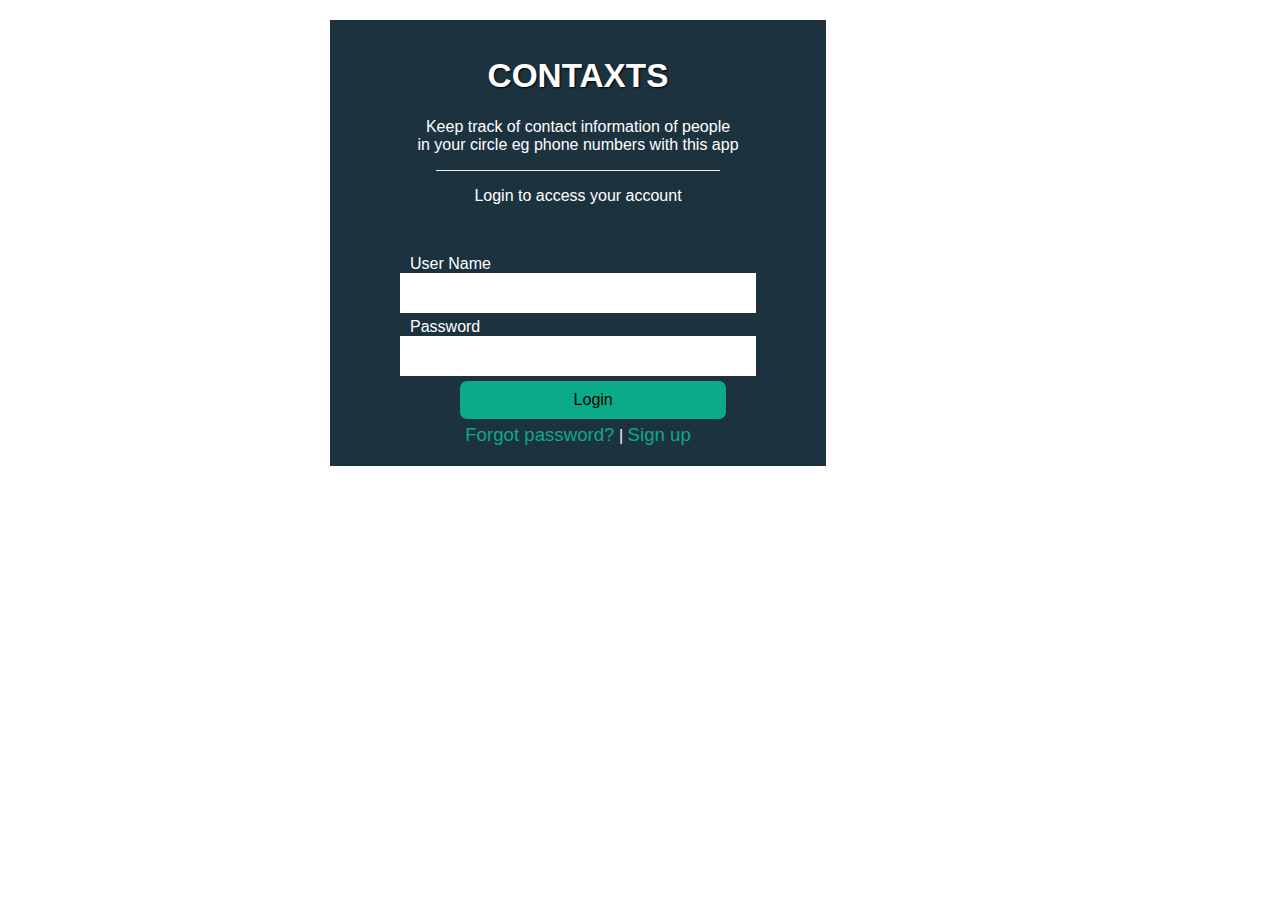
==== index.html @ 20bde901 "Initial commit" ====
<!DOCTYPE html>
<html>
<head>
	<title>Contaxt</title>

	<meta name="viewport" content="width=device-width, initial-scale=1">

	<link rel="stylesheet" type="text/css" href="css/login_page.css">
	
</head>
<body class="body">
	<div class="row">
		<div class="form-div ">
                <form class="form"  method="GET" id="login_form">
					<h1 class="heading1">CONTAXTS</h1>
					<p class="highlight">Keep track of contact information of people<br> in your circle eg phone numbers with this app</p>
					<div class="line"></div>
					<div><p class="highlight">Login to access your account</p></div>
					<div><p style="text-align: center;"><span id="login_error" class="label_error"></p></div>
					<div>
						<label>User Name<span id="foruser_name" class="label_error"></span></label><br>
						<input type="text" class="input" id="user_name"  autofocus="on" >
					</div>
					<div>
						<label> Password<span id="forpass_word" class="label_error"></span></label><br>
						<input type="password" class="input" id="pass_word" >
					</div>
					<div class="btn_div"><input type="submit" class="submit_btn"  id="loginbutton" value="Login"></div>
					<div>
						<div class="div">
							<a href="#">Forgot password?</a> |
							<a href="register.html">Sign up</a>
						</div>
					</div>
		</form>
		</div>
	</div>
	<script type="text/javascript" src="js/login.js"></script>
</body>
</html>
---- css/login_page.css ----
.body{
    margin: 20px;
    font-family: "Tw Cen MT", sans-serif;
}

* {
    box-sizing: border-box;
}

.row{
    /* box-sizing: border-box; */
    width: 50%;
    margin: 0 auto;
    top: auto;
    height: 80%;
    display:block;

}

.line{
    height:1px; background-color: beige; width: 80%; margin: auto;
}
.highlight{
    text-align: center;
}
.first-col{
    float: left;
    width: 40%;
    text-align: center;
    height: 100%;
    background-color: aquamarine;
    display: flex;
    justify-content: center;
}

.form{
	height: auto;
	position: relative;
	box-sizing: border-box;
	background-color: #1d323f;
	display: inline-block;
	margin: auto 0;
    color: #fff;
    width: 80%;
    height: 30%;
    padding-top: 15px;
    padding-bottom: 15px;
    padding-left: 70px;
    padding-right: 70px;
    
}  

.form-div{
display: block;
margin: 0 auto;
}

.heading1{
    color: #ffff;
    text-shadow: 1px 1px 2px #000000;
    text-align: center;
    font-family: "Tw Cen MT", sans-serif;
    font-size: 25pt;
}

.heading2{
	color: #ffff;
    text-shadow: 1px 1px 2px #000000;
    text-align: center;
    font-family: "Tw Cen MT", serif;
    font-size: 24pt;
}

.input{
			height: 40px;
			width: 100%;
			padding: 12px;
			margin-bottom: 5px;
			border-collapse: collapse;
			border:none;
			outline: none;
			border: none;
			/* color: #1b75bc; */
			border-top: 0;
            padding-left:15px;
            
		}
		
		.submit_btn{
            width: 90%;
            padding-top: 10px;
            padding-bottom: 10px;
			border:none;
			border-radius: 7px;
			border-collapse: collapse;
			text-align: center;
            font-size: 12pt;
            background-color:   #0baa88;
        }
        .btn_div{
            /* margin: auto 0; */
            padding-left: 60px;
            width: auto;
        }

        .submit_btn:hover {
            background-color:#f58a25;
            color: white;
        }

		.div{
			padding-top: 5px;
            padding-bottom: 5px;
            margin: 0 auto;
            text-align: center;
            
        }
        
        a:link {
            color: #0baa88;
            font-size: 14pt;
            text-decoration: none;
        }
       
    a:hover {
        color: #f58a25;
    }
    
    a:active {
        color: #0baa88;
            font-size: 14pt;
            text-decoration: none;
    } 
    label{
        padding-left: 10px;
    }
    .label_error{
        text-align: left;
        color: #f58a25;
        padding-left: 15px;
    }
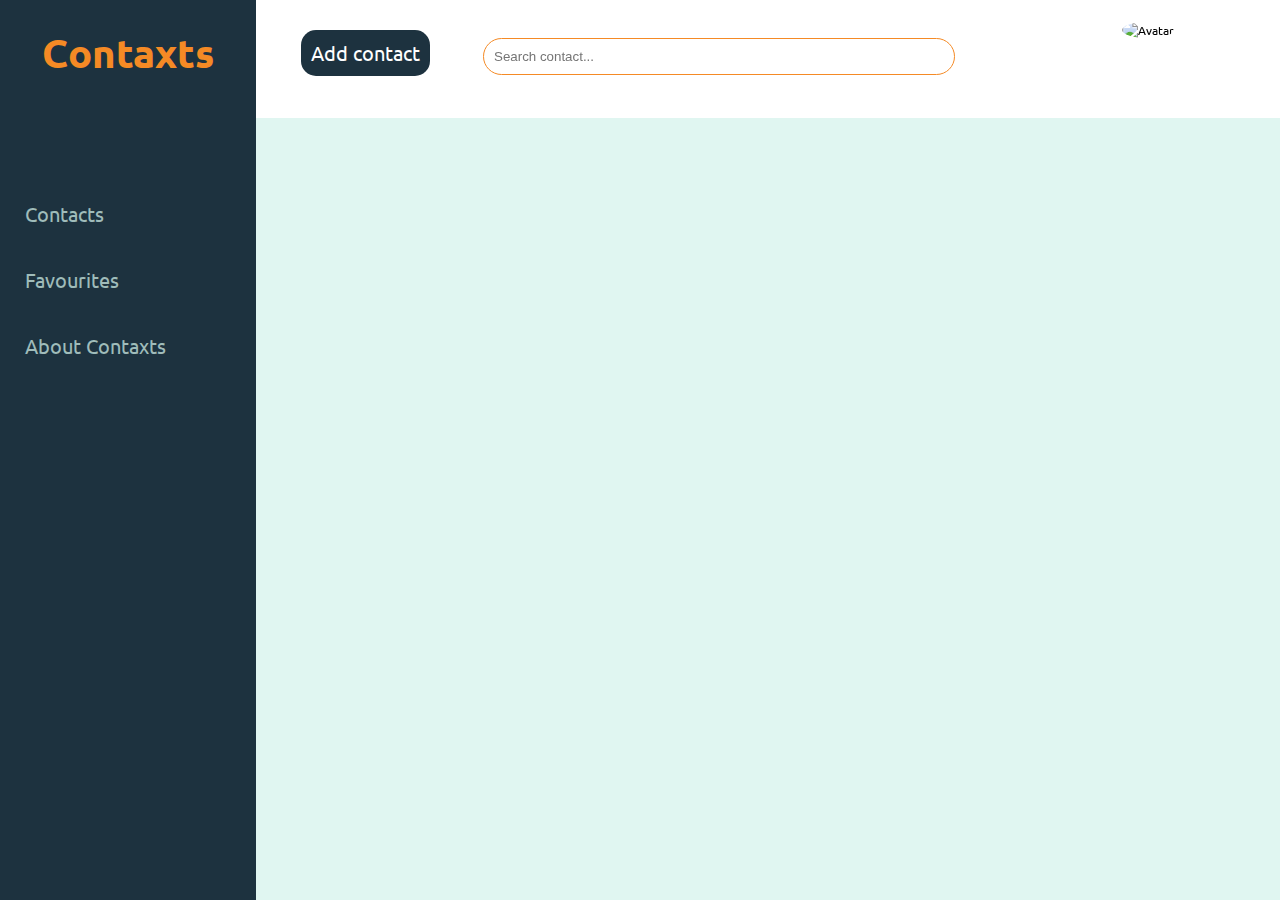
==== commit 484dab58: "UI" ====
--- a/index.html
+++ b/index.html
@@ -1,40 +1,148 @@
 <!DOCTYPE html>
 <html>
-<head>
-	<title>Contaxt</title>
+    <head>
+        <title>Contaxts</title>
+        <link rel="stylesheet" type="text/css" href="css/home.css">
+        <link rel="stylesheet" href="https://cdnjs.cloudflare.com/ajax/libs/intl-tel-input/17.0.8/css/intlTelInput.css"/>
+         <script src="https://cdnjs.cloudflare.com/ajax/libs/intl-tel-input/17.0.8/js/intlTelInput.min.js"></script>
+         <link rel="stylesheet" type="text/css" href="//fonts.googleapis.com/css?family=Ubuntu" />
+         
+    </head>
+    <body>
+        <script src="https://www.gstatic.com/firebasejs/8.3.1/firebase-app.js"></script>
+        <script src="https://www.gstatic.com/firebasejs/8.3.1/firebase-database.js"></script>
+        <script src="https://www.gstatic.com/firebasejs/8.3.1/firebase-storage.js"></script>
 
-	<meta name="viewport" content="width=device-width, initial-scale=1">
+        <div class="wrapper">
+            <div class="sidebar-menu">
+                <h1>Contaxts</h1>
+                <nav>
+                    <ul>
+                        <li><a href="index.html" >Contacts</a></li>
+                        <li><a href="favourites.html">Favourites</a></li>
+                        <li><a href="aboutApp.html">About Contaxts</a></li>
+                    </ul>
+                </nav>
+            </div>
+            <div class="content">
+               <div class="container">
+              <div class="top-bar">
+                <div class="toggle-btn" onclick="toggle_menu()">
+                    <span></span>
+                    <span></span>
+                    <span></span>
+                </div>
+                <div class="top-menu"> 
+                    <nav>
+                        <ul>
+                            <li><a class="addcontact-btn" id="open_contactmodal">Add contact</a></li>
+                            <li>
+                                <input class="searchbar" onkeyup ="search_function()" autofocus="on" type="text" id="searchcontacts" placeholder="Search contact...">
+                            </li>
+                        </ul>
+                    </nav> 
+                    <figure>
+                        <img id="avatar" alt="Avatar">
+                        <figcaption id="caption"></figcaption>
+                    </figure>
 
-	<link rel="stylesheet" type="text/css" href="css/login_page.css">
-	
-</head>
-<body class="body">
-	<div class="row">
-		<div class="form-div ">
-                <form class="form"  method="GET" id="login_form">
-					<h1 class="heading1">CONTAXTS</h1>
-					<p class="highlight">Keep track of contact information of people<br> in your circle eg phone numbers with this app</p>
-					<div class="line"></div>
-					<div><p class="highlight">Login to access your account</p></div>
-					<div><p style="text-align: center;"><span id="login_error" class="label_error"></p></div>
-					<div>
-						<label>User Name<span id="foruser_name" class="label_error"></span></label><br>
-						<input type="text" class="input" id="user_name"  autofocus="on" >
-					</div>
-					<div>
-						<label> Password<span id="forpass_word" class="label_error"></span></label><br>
-						<input type="password" class="input" id="pass_word" >
-					</div>
-					<div class="btn_div"><input type="submit" class="submit_btn"  id="loginbutton" value="Login"></div>
-					<div>
-						<div class="div">
-							<a href="#">Forgot password?</a> |
-							<a href="register.html">Sign up</a>
-						</div>
-					</div>
-		</form>
+                    <!-- <div class="profile-menu">
+                        <span class="close_profile_menu">&times;</span>
+                        <ul class="user-profile">
+                            <li><a href="#" onclick="myprofile()" class="">My profile</a></li>
+                            <li><a href="login.html" class="logout">Logout</a></li>
+                        </ul>
+                   </div> -->
+                  </div>
+              </div>
+              <!-- content -->
+              <div class="sub-content">
+              <div  class="selectcontacts">
+                <p id="numberOfContacts"></p>
+            </div>
+                <div class="listOfContacts"></div>
+
+                
+              <!-- add contacts modal -->
+                <div id="contact-modal" class="modal">
+                <div class="model-content">
+                <span class="close">&times;</span>
+                <form method="POST">
+                    <div class="profile_pic ">
+                    <img src="" id="photo">
+                    <input type="file" name="profilepic" id="file">
+                    <label for="file" class="uploadpic" id="uploadpic">Choose photo</label>
+                    </div>
+                    <div class="form-row"><p style="text-align: center;"><span id="login_error" class="label_error"></p></div>
+                    <div class="form-row">
+                        <label>First Name<span id="for_fname" class="label_error"></span></label>
+                        <input class="modal-content-elmnts" type="text" name="" id="cont_fname">
+                    </div>
+                    <div class="form-row">
+                        <label>Last Name<span id="for_lname" class="label_error"></span></label>
+                        <input class="modal-content-elmnts" type="text" name="" id="cont_lname">
+                    </div>
+                    <div class="form-row">
+                        <label>Country Code<span id="for_code" class="label_error"></span></label>
+                        <select  class="modal-content-elmnts" id="tel_code"></select>
+                    </div>
+                    <div class="form-row">
+                        <label>Telephone<span id="for_phone" class="label_error"></span></label>
+                        <input class="modal-content-elmnts" type="text" name="" id="cont_phone">
+                    </div>
+                    <div class="form-row"></div>
+                        <input class="action-button" type="submit"name="" id="contacts_save"  value="Add contact">
+                        <input class="action-button" type="button"name="" id="update_contact"  value="Update">
+                        <p style="text-align: center;"><span id="saving_status" class="label_error"></p>
+                    </div>
+                </div>
+                    
+                </form>
+            </div>
+           
+
+            <!-- popup for showing each contact details -->
+	<div class="each-contact">
+		<span class="close-popup">&times;</span>
+		<div>
+			<img src="" id="contactPicture" class="profile">
 		</div>
+		<table>
+			<tr><td>First Name:</td><td id="firstName"></td></tr>
+			<tr><td>Last Name:</td><td id="lastName"></td></tr>
+			<tr><td>Country Code:</td><td id="countryCode"></td></tr>
+			<tr><td>Phone Number:</td><td id="phoneNumber"></td></tr>
+			<!-- <tr><td>Birthday:</td><td id="ctBirthday"></td></tr> -->
+		</table>
+		<div class="bottom-navbar">
+		<a href="#" class="bottom-nav-items" id="edit_contact"><img src="images/edit-icon.png" style="width: 20px"></a>
+		<a href=""  class="bottom-nav-items"><img src="images/share-icon.png" style="width: 20px"></a>
+		<a href=""  class="bottom-nav-items" id="favourite"><img src="images/star.png" style="width: 20px"></a>
+		<a href="#"  class="bottom-nav-items" id="delete"><img src="images/del-icon.png" style="width: 20px"></a>
+		</div>
+		
 	</div>
-	<script type="text/javascript" src="js/login.js"></script>
-</body>
+	<!-- display user profile details -->
+	<div class="show-user-profile">
+		<span class="close_userdetails">&times;</span>
+		<table>
+			<th><h3>USER ACCOUNT</h3></th>
+			<tr><td>Full Name:</td><td id="profile_name"></td></tr>
+			<tr><td>Phone number:</td><td id="profile_phone"></td></tr>
+			<tr><td>Email:</td><td id="profile_email"></td></tr>
+			<tr><td>Password:</td><td><input type="password" name="" id="profile_password" value=""></td></tr>
+		</table>
+	</div>
+</div>
+	</div>
+</div>
+</div>
+        <script src="/__/firebase/8.3.1/firebase-app.js"></script>
+        <script src="/__/firebase/8.3.1/firebase-database.js"></script>
+
+        <script type="text/javascript" src="js/avatar.js"></script>
+        <script type="text/javascript" src="js/add_contacts.js"></script>
+        <script type="text/javascript" src="js/fetch_contacts.js"></script>
+        <script type="text/javascript" src="js/country-codes.js"></script>
+    </body>
 </html>--- a/css/home.css
+++ b/css/home.css
@@ -0,0 +1,526 @@
+*{
+    margin: 0;
+    padding: 0;
+}
+body{
+    font-family: Ubuntu, 'Gill Sans', 'Gill Sans MT', 'Calibri', 'Trebuchet MS', sans-serif;
+    font-size: 12px;
+}
+
+.wrapper{
+    display: inline;
+}
+.content{
+    display: block;
+    position: fixed;
+    height: 100%; 
+    width: 80%;
+    background-color: rgba(212, 243, 235, 0.719);
+    margin-left: 20%;
+    
+}
+
+.sidebar-menu{
+    width: 20%;
+    background-color: #1d323f;
+    display: block;
+    position: fixed;
+    height: 100%;
+    overflow-y: auto;
+    overflow-x: hidden;
+}
+.sidebar-menu h1{
+    color: #f58a25;
+    margin-top: 10%;
+    text-align: center;
+    font-size: 30pt;
+}
+
+.sidebar-menu nav{
+ margin-top: 40%;
+ width: 100%;
+   
+}
+.sidebar-menu nav ul{
+    width: 200px;
+    height: 100%;
+    margin-left: 10px;
+}
+.sidebar-menu nav ul li{
+    list-style-type: none;
+    padding:20px 15px;
+    text-align: left;
+    display: block;
+    
+}
+.sidebar-menu nav ul li a{
+    text-decoration: none;
+    color: rgba(212, 243, 235, 0.719);
+    font-size: 15pt;
+    display:inline-block;
+   
+}
+.sidebar-menu nav ul li a:ctive{
+    text-decoration: none;
+    color: rgba(212, 243, 235, 0.719);
+    font-size: 15pt;
+    display: inline-block;
+}
+.sidebar-menu nav ul li a:hover{
+    color: #f58a25;
+}
+.container{
+    display: flex; 
+    flex-direction: column;
+    height: 100%;
+    
+}
+.sub-content{
+    width: 100%;
+    height: 100%;
+    position: relative;
+    overflow-x: hidden;
+  
+    }
+.top-bar{
+    background-color: #fff;
+    position: relative;
+    width: 100%;
+    height: auto;
+    padding: 20px;
+    box-shadow: #aaa;
+    margin: auto;
+    top: 0;
+    flex: 10%;
+}
+.top-menu{
+    height: auto;
+    padding: 20px;
+    box-shadow: #aaa;
+    top: 0;
+    display: inline;
+}
+  
+nav{
+    float:left; 
+    margin-right: 50px;
+    margin-top: 0;
+    
+}
+
+nav ul li{
+    display: inline-block;
+    list-style-type: none;
+    padding:10px 25px;
+    text-align: center;
+    
+}
+nav ul li a{
+    text-decoration: none;
+    color: white;
+    font-size: 15pt;
+    display: inline-block;
+}
+
+nav ul li input{
+    text-decoration: none;
+    display: inline-block;
+    width: 450px;
+    border-radius: 20px;
+    outline: 0;
+    border-color:#aaa;
+    padding: 10px;
+    border:0.2px solid #f58a25;;
+}
+ .top-menu figure{
+    float: right;
+    width: 100px;
+    text-decoration: none;
+    margin-right:10%;
+    border-radius: 50%;
+    text-align: center;
+}
+.top-menu figure img{
+    vertical-align: middle;
+    width: 50px;
+    height: 50px;
+    border-radius: 50%;
+}
+#caption{
+    text-align: center;
+}
+.addcontact-btn{
+    border-radius: 15px;
+    background-color: #1d323f;
+     border: none;
+     padding: 10px;
+     width: auto;
+     outline: 0;
+   }
+   .addcontact-btn:hover {
+	color: #f58a25;
+}
+
+.addcontact-btn:focus{
+	border-color:transparent;
+	outline:none;
+   }
+
+.listOfContacts{
+    overflow: auto;
+    width: 100%;
+    display: block;
+    position: relative;
+    height: 100%;
+}
+
+.profile_pic{
+    height: 100px;
+    width: 100px;
+    position: relative;
+    overflow: hidden;
+    border-radius: 50%;
+    border: 2px solid white;
+    top: 50%;
+    background-size: 100% 100%;
+    margin: auto;
+
+}
+
+#photo{
+    border-radius: 50%;
+    height: 100%;
+    width: 100%;
+    overflow: hidden;
+    background-color: #97ac99;
+}
+
+#file{
+    display: none;
+    
+    }
+
+.uploadpic{
+height: 45px;
+width:100%;
+position: absolute;
+transform: translateX(-50%);
+text-align: center;
+bottom: 0;
+left: 50%;
+line-height: 30px;
+cursor: pointer;
+background-color: #1d323f;
+color: white;
+outline: none;
+box-sizing: border-box;
+}
+/*	create a modal*/
+.modal {
+    display: none; 
+    position: absolute;
+    margin: auto;
+    width: 35%;
+	height:auto;
+    padding:20px;
+    top:50%;
+	left:50%;
+     transform: translate(-50%,-50%);
+	background-color: #1d323f;
+}
+
+.modal-content {
+    background-color: #fefefe;
+    margin: 15% auto;
+	height:100%;
+    width: 100%;
+
+}
+label{
+	padding-left: 0;
+	color: white;
+	
+}
+.label_error{
+	text-align: left;
+	color: #f58a25;
+	padding-left: 15px;
+}
+.form-row{
+    margin-top:10px;
+}
+.form-row label{
+padding:0;
+color: rgba(212, 243, 235, 0.719);
+}
+.modal-content-elmnts{
+	outline: none;
+    padding:10px 2px;
+    width: 95%;
+	height:100%;
+	margin-top:5px;
+	background-color: rgba(212, 243, 235, 0.719);
+	outline: 0;
+	border:0;
+}
+
+.close {
+    color: #aaa;
+    float: right;
+    font-size: 28px;
+    font-weight: bold;
+}
+
+.close:hover,
+.close:focus {
+    color: black;
+    text-decoration: none;
+    cursor: pointer;
+}
+.action-button
+{
+    display: inline-block;
+    border-radius: 15px;
+    background-color: #0baa88;
+     border: none;
+     padding: 10px;
+     width: 100px;
+     outline: 0;
+     font-weight: 400;
+}
+.action-button:hover
+{
+    font-weight: 400;
+    color: #f57b09;
+}
+
+/*contact list*/
+.contacts{
+    display: inline-block; overflow: auto;
+}
+.contactlist-items{
+	height: 3%;
+	width: 75%;
+    display: inline-block;
+	/* margin: 0.1em; */
+	margin-left:5%;
+	list-style-type: none;
+	font-size: 15pt;
+   
+}
+
+.profile-pic-list{
+  border-radius: 50%;
+  height:75px;
+  width: 75px;
+  margin-left: 10px;
+}
+
+#profileImage-letter {
+  font-family: Arial, Helvetica, sans-serif;
+  width: 10rem;
+  height: 10rem;
+  border-radius: 50%;
+  background: #0c540c;
+  font-size: 3.5rem;
+  color: #fff;
+  text-align: center;
+  line-height: 10rem;
+  margin: 2rem 0;
+}
+
+.selectcontacts{
+ text-decoration: none;
+  display: inline-block;
+  font-size: 15px;
+  margin: 4px 2px;
+  position: absolute;
+  right:5%;
+  
+}
+.contacts_div{
+	height: 100%;
+	background-color: rgb(153, 218, 218);
+	display: block;
+	position: fixed;
+	width: 50%;
+	margin: 0 auto;
+	border-color: gray;
+	border-width: 2px;
+	
+}
+#selectAll{
+text-decoration: none;
+  display: inline-block;
+  font-size: 15px;
+  margin: 4px 2px;
+  position: absolute;
+  right:25%;
+  text-align: center;
+}
+/* scroll contacts table */
+.contact_list{
+  display: block;
+  overflow-y: scroll;
+}
+
+/*bottom links on each contact*/
+
+
+		.each-contact{
+            display: none; 
+            position: absolute;
+            margin: auto;
+            width: 35%;
+            height:auto;
+            padding:20px 25px;
+            top:50%;
+            left:50%;
+            transform: translate(-50%,-50%);
+            background-color: #1d323f;
+		}
+        .each-contact table{
+            border-bottom: 1px, solid white;
+        }
+        .each-contact table tr{
+            border-bottom: 1px, solid white;
+        }
+        .each-contact table td{
+                color: white;
+                padding: 15px;
+                text-align: left;
+        }
+
+        .bottom-navbar{
+            /* background-color: #333; */
+            overflow: hidden;
+             position: relative;
+             bottom: 0;
+             display: flex;
+             left: 0;
+             border-top: 1px, solid white;
+               }
+       
+               .bottom-nav-items{
+                 flex: 0.5;
+                 text-decoration:none;
+                 float: left;
+                 display: block;
+                 color: #f2f2f2;
+                 text-align: center;
+                 padding: 14px 14px;
+                 text-decoration: none;
+                 font-size: 12px;
+                      }
+		.profile{
+			border-radius: 50%;
+			width: 100px;
+            height:100px;
+			margin:0 auto;
+			align-items: center;
+			display:block;
+            border: 1px, solid white;
+		}
+
+		.close-popup {
+            color: rgb(248, 244, 244);
+            float: right;
+            font-size: 28px;
+            font-weight: bold;
+            text-decoration: none;
+            cursor: pointer;
+        }
+
+	/*	account settings*/
+	.user-profile{
+		list-style: none;
+		color: black;
+		width: 90px;
+		box-sizing: 0 5px 25px;
+		border-radius:50%;
+		transition: 0.5s;
+		right: 0;
+
+	}
+
+	.user-profile li{
+		padding: 5px 0;
+		
+	}
+
+	a:link {
+		color: white; 
+		font-size: 14pt;
+		text-decoration: none;
+	}
+   
+a:hover {
+	color: #f58a25;
+}
+
+a:active {
+	color: white;
+		font-size: 14pt;
+		text-decoration: none;
+} 
+	.profile-menu{
+		display: none;
+		right: 5px;
+		position: absolute;
+		top:5px;
+		background-color:#ADD8E6;
+		text-decoration: none;
+	}
+
+	.show-user-profile{
+		display: none;
+		/*width: 50%;*/
+		height: auto;
+		position: absolute;
+		transform: translate(50%,25%);
+		top:10%;
+		background-color:rgb(230, 220, 220);
+		margin: 0 auto;
+		padding: 20px;
+	}
+
+/*	close profile menu*/
+		.close_profile_menu {
+    color: #aaa;
+    float: right;
+    font-size: 28px;
+    font-weight: bold;
+    text-decoration: none;
+    cursor: pointer;
+}
+
+/*close user account details*/
+		.close_userdetails {
+    color: #aaa;
+    float: right;
+    font-size: 28px;
+    font-weight: bold;
+    text-decoration: none;
+    cursor: pointer;
+}
+
+/*remove favourite button*/
+.removeFavourite{
+	border-radius: 50%;
+	background-color: #1d323f;
+	border: none;
+	text-decoration: none;
+	padding:4px 5px;
+}
+@media(max-width:991px){
+    nav ul li input{
+        text-decoration: none;
+        display: inline-block;
+        width: 250px;
+        border-radius: 20px;
+        outline: 0;
+        border-color:#aaa;
+        padding: 10px;
+        border:0.2px solid #f58a25;;
+    }
+}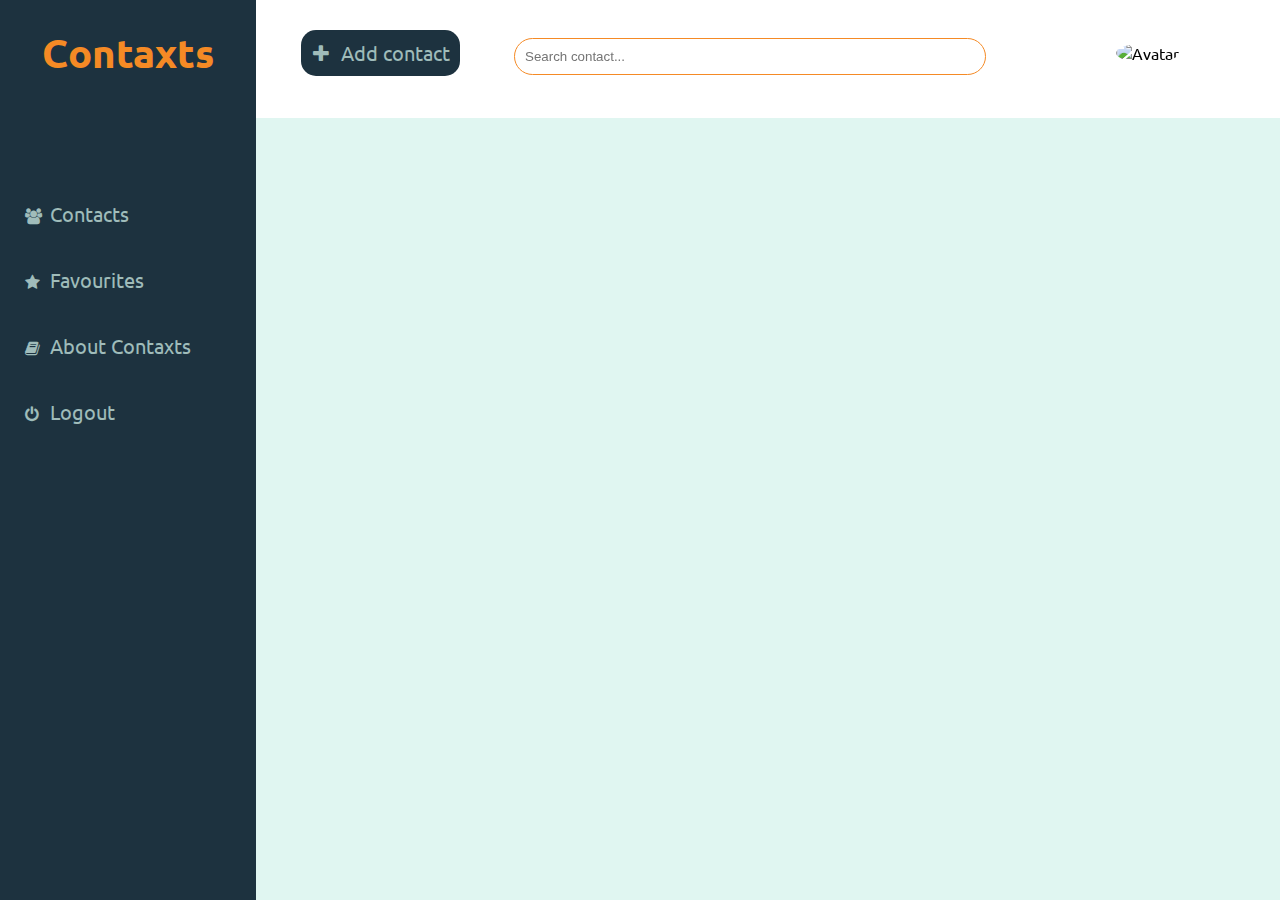
==== commit f3fddb7a: "ui" ====
--- a/index.html
+++ b/index.html
@@ -1,148 +1,152 @@
-<!DOCTYPE html>
-<html>
-    <head>
-        <title>Contaxts</title>
-        <link rel="stylesheet" type="text/css" href="css/home.css">
-        <link rel="stylesheet" href="https://cdnjs.cloudflare.com/ajax/libs/intl-tel-input/17.0.8/css/intlTelInput.css"/>
-         <script src="https://cdnjs.cloudflare.com/ajax/libs/intl-tel-input/17.0.8/js/intlTelInput.min.js"></script>
-         <link rel="stylesheet" type="text/css" href="//fonts.googleapis.com/css?family=Ubuntu" />
-         
-    </head>
-    <body>
-        <script src="https://www.gstatic.com/firebasejs/8.3.1/firebase-app.js"></script>
-        <script src="https://www.gstatic.com/firebasejs/8.3.1/firebase-database.js"></script>
-        <script src="https://www.gstatic.com/firebasejs/8.3.1/firebase-storage.js"></script>
-
-        <div class="wrapper">
-            <div class="sidebar-menu">
-                <h1>Contaxts</h1>
-                <nav>
-                    <ul>
-                        <li><a href="index.html" >Contacts</a></li>
-                        <li><a href="favourites.html">Favourites</a></li>
-                        <li><a href="aboutApp.html">About Contaxts</a></li>
-                    </ul>
-                </nav>
-            </div>
-            <div class="content">
-               <div class="container">
-              <div class="top-bar">
-                <div class="toggle-btn" onclick="toggle_menu()">
-                    <span></span>
-                    <span></span>
-                    <span></span>
-                </div>
-                <div class="top-menu"> 
-                    <nav>
-                        <ul>
-                            <li><a class="addcontact-btn" id="open_contactmodal">Add contact</a></li>
-                            <li>
-                                <input class="searchbar" onkeyup ="search_function()" autofocus="on" type="text" id="searchcontacts" placeholder="Search contact...">
-                            </li>
-                        </ul>
-                    </nav> 
-                    <figure>
-                        <img id="avatar" alt="Avatar">
-                        <figcaption id="caption"></figcaption>
-                    </figure>
-
-                    <!-- <div class="profile-menu">
-                        <span class="close_profile_menu">&times;</span>
-                        <ul class="user-profile">
-                            <li><a href="#" onclick="myprofile()" class="">My profile</a></li>
-                            <li><a href="login.html" class="logout">Logout</a></li>
-                        </ul>
-                   </div> -->
-                  </div>
-              </div>
-              <!-- content -->
-              <div class="sub-content">
-              <div  class="selectcontacts">
-                <p id="numberOfContacts"></p>
-            </div>
-                <div class="listOfContacts"></div>
-
-                
-              <!-- add contacts modal -->
-                <div id="contact-modal" class="modal">
-                <div class="model-content">
-                <span class="close">&times;</span>
-                <form method="POST">
-                    <div class="profile_pic ">
-                    <img src="" id="photo">
-                    <input type="file" name="profilepic" id="file">
-                    <label for="file" class="uploadpic" id="uploadpic">Choose photo</label>
-                    </div>
-                    <div class="form-row"><p style="text-align: center;"><span id="login_error" class="label_error"></p></div>
-                    <div class="form-row">
-                        <label>First Name<span id="for_fname" class="label_error"></span></label>
-                        <input class="modal-content-elmnts" type="text" name="" id="cont_fname">
-                    </div>
-                    <div class="form-row">
-                        <label>Last Name<span id="for_lname" class="label_error"></span></label>
-                        <input class="modal-content-elmnts" type="text" name="" id="cont_lname">
-                    </div>
-                    <div class="form-row">
-                        <label>Country Code<span id="for_code" class="label_error"></span></label>
-                        <select  class="modal-content-elmnts" id="tel_code"></select>
-                    </div>
-                    <div class="form-row">
-                        <label>Telephone<span id="for_phone" class="label_error"></span></label>
-                        <input class="modal-content-elmnts" type="text" name="" id="cont_phone">
-                    </div>
-                    <div class="form-row"></div>
-                        <input class="action-button" type="submit"name="" id="contacts_save"  value="Add contact">
-                        <input class="action-button" type="button"name="" id="update_contact"  value="Update">
-                        <p style="text-align: center;"><span id="saving_status" class="label_error"></p>
-                    </div>
-                </div>
-                    
-                </form>
-            </div>
-           
-
-            <!-- popup for showing each contact details -->
-	<div class="each-contact">
-		<span class="close-popup">&times;</span>
-		<div>
-			<img src="" id="contactPicture" class="profile">
-		</div>
-		<table>
-			<tr><td>First Name:</td><td id="firstName"></td></tr>
-			<tr><td>Last Name:</td><td id="lastName"></td></tr>
-			<tr><td>Country Code:</td><td id="countryCode"></td></tr>
-			<tr><td>Phone Number:</td><td id="phoneNumber"></td></tr>
-			<!-- <tr><td>Birthday:</td><td id="ctBirthday"></td></tr> -->
-		</table>
-		<div class="bottom-navbar">
-		<a href="#" class="bottom-nav-items" id="edit_contact"><img src="images/edit-icon.png" style="width: 20px"></a>
-		<a href=""  class="bottom-nav-items"><img src="images/share-icon.png" style="width: 20px"></a>
-		<a href=""  class="bottom-nav-items" id="favourite"><img src="images/star.png" style="width: 20px"></a>
-		<a href="#"  class="bottom-nav-items" id="delete"><img src="images/del-icon.png" style="width: 20px"></a>
-		</div>
-		
-	</div>
-	<!-- display user profile details -->
-	<div class="show-user-profile">
-		<span class="close_userdetails">&times;</span>
-		<table>
-			<th><h3>USER ACCOUNT</h3></th>
-			<tr><td>Full Name:</td><td id="profile_name"></td></tr>
-			<tr><td>Phone number:</td><td id="profile_phone"></td></tr>
-			<tr><td>Email:</td><td id="profile_email"></td></tr>
-			<tr><td>Password:</td><td><input type="password" name="" id="profile_password" value=""></td></tr>
-		</table>
-	</div>
-</div>
-	</div>
-</div>
-</div>
-        <script src="/__/firebase/8.3.1/firebase-app.js"></script>
-        <script src="/__/firebase/8.3.1/firebase-database.js"></script>
-
-        <script type="text/javascript" src="js/avatar.js"></script>
-        <script type="text/javascript" src="js/add_contacts.js"></script>
-        <script type="text/javascript" src="js/fetch_contacts.js"></script>
-        <script type="text/javascript" src="js/country-codes.js"></script>
-    </body>
+<!DOCTYPE html>
+<html>
+    <head>
+        <title>Contaxts</title>
+        <link rel="stylesheet" type="text/css" href="//fonts.googleapis.com/css?family=Ubuntu" />
+        <link rel="stylesheet" type="text/css" href="css/home.css">
+        <link rel="stylesheet" href="https://cdnjs.cloudflare.com/ajax/libs/intl-tel-input/17.0.8/css/intlTelInput.css"/>
+        <link rel="stylesheet" href="https://cdnjs.cloudflare.com/ajax/libs/font-awesome/4.7.0/css/font-awesome.min.css">
+         <script src="https://cdnjs.cloudflare.com/ajax/libs/intl-tel-input/17.0.8/js/intlTelInput.min.js"></script>
+        
+         
+    </head>
+    <body>
+        <script src="https://www.gstatic.com/firebasejs/8.3.1/firebase-app.js"></script>
+        <script src="https://www.gstatic.com/firebasejs/8.3.1/firebase-database.js"></script>
+        <script src="https://www.gstatic.com/firebasejs/8.3.1/firebase-storage.js"></script>
+
+        <div class="wrapper">
+            <div class="sidebar-menu">
+                <h1>Contaxts</h1>
+                <nav>
+                    <ul>
+                        <li><i class="fa fa-users"></i><a href="index.html" >Contacts</a></li>
+                        <li><i class="fa fa-star"></i><a href="favourites.html">Favourites</a></li>
+                        <li><i class="fa fa-book"></i><a href="aboutApp.html">About Contaxts</a></li>
+                        <li><i class="fa fa-power-off"></i><a href="login.html">Logout</a></li>
+                    </ul>
+                </nav>
+            </div>
+            <div class="content">
+               <div class="container">
+              <div class="top-bar">
+                <div class="toggle-btn" onclick="toggle_menu()">
+                    <span></span>
+                    <span></span>
+                    <span></span>
+                </div>
+                <div class="top-menu"> 
+                    <nav>
+                        <ul>
+                            <li><a class="addcontact-btn" id="open_contactmodal"><i class="fa fa-plus"></i> Add contact</a></li>
+                            <li>
+                                <input class="searchbar" onkeyup ="search_function()" autofocus="on" type="text" id="searchcontacts" placeholder="Search contact...">
+                            </li>
+                        </ul>
+                    </nav> 
+                    <figure>
+                        <img id="avatar" alt="Avatar">
+                        <figcaption id="caption"></figcaption>
+                    </figure>
+
+                    <!-- <div class="profile-menu">
+                        <span class="close_profile_menu">&times;</span>
+                        <ul class="user-profile">
+                            <li><a href="#" onclick="myprofile()" class="">My profile</a></li>
+                            <li><a href="login.html" class="logout">Logout</a></li>
+                        </ul>
+                   </div> -->
+                  </div>
+              </div>
+              <!-- content -->
+              <div class="sub-content">
+              <div  class="selectcontacts">
+                <p id="numberOfContacts"></p>
+            </div>
+                <div class="listOfContacts"></div>
+
+                
+              <!-- add contacts modal -->
+                <div id="contact-modal" class="modal">
+                <div class="model-content">
+                <span class="close">&times;</span>
+                <form method="POST">
+                    <div class="profile_pic ">
+                    <img src="" id="photo">
+                    <input type="file" name="profilepic" id="file">
+                    <label for="file" class="uploadpic" id="uploadpic">Choose photo</label>
+                    </div>
+                    <div class="form-row"><p style="text-align: center;"><span id="login_error" class="label_error"></p></div>
+                    <div class="form-row">
+                        <label>First Name<span id="for_fname" class="label_error"></span></label>
+                        <input class="modal-content-elmnts" type="text" name="" id="cont_fname">
+                    </div>
+                    <div class="form-row">
+                        <label>Last Name<span id="for_lname" class="label_error"></span></label>
+                        <input class="modal-content-elmnts" type="text" name="" id="cont_lname">
+                    </div>
+                    <div class="form-row">
+                        <label>Country Code<span id="for_code" class="label_error"></span></label>
+                        <select  class="modal-content-elmnts" id="tel_code"></select>
+                    </div>
+                    <div class="form-row">
+                        <label>Telephone<span id="for_phone" class="label_error"></span></label>
+                        <input class="modal-content-elmnts" type="text" name="" id="cont_phone">
+                    </div>
+                    <div class="form-row"></div>
+                        <input class="action-button" type="submit"name="" id="contacts_save"  value="Add contact">
+                        <input class="action-button" type="button"name="" id="update_contact"  value="Update">
+                        <p style="text-align: center;"><span id="saving_status" class="label_error"></p>
+                    </div>
+                </div>
+                    
+                </form>
+            </div>
+           
+
+            <!-- popup for showing each contact details -->
+	<div class="each-contact">
+		<span class="close-popup">&times;</span>
+		<div>
+			<img src="" id="contactPicture" class="profile">
+		</div>
+		<table>
+			<tr><td>First Name:</td><td id="firstName"></td></tr>
+			<tr><td>Last Name:</td><td id="lastName"></td></tr>
+			<tr><td>Country Code:</td><td id="countryCode"></td></tr>
+			<tr><td>Phone Number:</td><td id="phoneNumber"></td></tr>
+			<!-- <tr><td>Birthday:</td><td id="ctBirthday"></td></tr> -->
+		</table>
+		<div class="bottom-navbar">
+		<a href="#" class="bottom-nav-items" id="edit_contact"><img src="images/edit-icon.png" style="width: 20px"></a>
+		<a href=""  class="bottom-nav-items"><img src="images/share-icon.png" style="width: 20px"></a>
+		<a href=""  class="bottom-nav-items" id="favourite"><img src="images/star.png" style="width: 20px"></a>
+		<a href="#"  class="bottom-nav-items" id="delete"><img src="images/del-icon.png" style="width: 20px"></a>
+		</div>
+		
+	</div>
+	<!-- display user profile details -->
+	<div class="show-user-profile">
+		<span class="close_userdetails">&times;</span>
+		<table>
+			<th><h3>USER ACCOUNT</h3></th>
+			<tr><td>Full Name:</td><td id="profile_name"></td></tr>
+			<tr><td>Phone number:</td><td id="profile_phone"></td></tr>
+			<tr><td>Email:</td><td id="profile_email"></td></tr>
+			<tr><td>Password:</td><td><input type="password" name="" id="profile_password" value=""></td></tr>
+		</table>
+	</div>
+</div>
+	</div>
+</div>
+</div>
+        <script src="/__/firebase/8.3.1/firebase-app.js"></script>
+        <script src="/__/firebase/8.3.1/firebase-database.js"></script>
+
+        <script type="text/javascript" src="js/avatar.js"></script>
+        <script type="text/javascript" src="js/add_contacts.js"></script>
+        <script type="text/javascript" src="js/fetch_contacts.js"></script>
+        <script type="text/javascript" src="js/country-codes.js"></script>
+        <script type="text/javascript" src="js/search.js"></script>
+    </body>
 </html>--- a/css/home.css
+++ b/css/home.css
@@ -1,526 +1,534 @@
-*{
-    margin: 0;
-    padding: 0;
-}
-body{
-    font-family: Ubuntu, 'Gill Sans', 'Gill Sans MT', 'Calibri', 'Trebuchet MS', sans-serif;
-    font-size: 12px;
-}
-
-.wrapper{
-    display: inline;
-}
-.content{
-    display: block;
-    position: fixed;
-    height: 100%; 
-    width: 80%;
-    background-color: rgba(212, 243, 235, 0.719);
-    margin-left: 20%;
-    
-}
-
-.sidebar-menu{
-    width: 20%;
-    background-color: #1d323f;
-    display: block;
-    position: fixed;
-    height: 100%;
-    overflow-y: auto;
-    overflow-x: hidden;
-}
-.sidebar-menu h1{
-    color: #f58a25;
-    margin-top: 10%;
-    text-align: center;
-    font-size: 30pt;
-}
-
-.sidebar-menu nav{
- margin-top: 40%;
- width: 100%;
-   
-}
-.sidebar-menu nav ul{
-    width: 200px;
-    height: 100%;
-    margin-left: 10px;
-}
-.sidebar-menu nav ul li{
-    list-style-type: none;
-    padding:20px 15px;
-    text-align: left;
-    display: block;
-    
-}
-.sidebar-menu nav ul li a{
-    text-decoration: none;
-    color: rgba(212, 243, 235, 0.719);
-    font-size: 15pt;
-    display:inline-block;
-   
-}
-.sidebar-menu nav ul li a:ctive{
-    text-decoration: none;
-    color: rgba(212, 243, 235, 0.719);
-    font-size: 15pt;
-    display: inline-block;
-}
-.sidebar-menu nav ul li a:hover{
-    color: #f58a25;
-}
-.container{
-    display: flex; 
-    flex-direction: column;
-    height: 100%;
-    
-}
-.sub-content{
-    width: 100%;
-    height: 100%;
-    position: relative;
-    overflow-x: hidden;
-  
-    }
-.top-bar{
-    background-color: #fff;
-    position: relative;
-    width: 100%;
-    height: auto;
-    padding: 20px;
-    box-shadow: #aaa;
-    margin: auto;
-    top: 0;
-    flex: 10%;
-}
-.top-menu{
-    height: auto;
-    padding: 20px;
-    box-shadow: #aaa;
-    top: 0;
-    display: inline;
-}
-  
-nav{
-    float:left; 
-    margin-right: 50px;
-    margin-top: 0;
-    
-}
-
-nav ul li{
-    display: inline-block;
-    list-style-type: none;
-    padding:10px 25px;
-    text-align: center;
-    
-}
-nav ul li a{
-    text-decoration: none;
-    color: white;
-    font-size: 15pt;
-    display: inline-block;
-}
-
-nav ul li input{
-    text-decoration: none;
-    display: inline-block;
-    width: 450px;
-    border-radius: 20px;
-    outline: 0;
-    border-color:#aaa;
-    padding: 10px;
-    border:0.2px solid #f58a25;;
-}
- .top-menu figure{
-    float: right;
-    width: 100px;
-    text-decoration: none;
-    margin-right:10%;
-    border-radius: 50%;
-    text-align: center;
-}
-.top-menu figure img{
-    vertical-align: middle;
-    width: 50px;
-    height: 50px;
-    border-radius: 50%;
-}
-#caption{
-    text-align: center;
-}
-.addcontact-btn{
-    border-radius: 15px;
-    background-color: #1d323f;
-     border: none;
-     padding: 10px;
-     width: auto;
-     outline: 0;
-   }
-   .addcontact-btn:hover {
-	color: #f58a25;
-}
-
-.addcontact-btn:focus{
-	border-color:transparent;
-	outline:none;
-   }
-
-.listOfContacts{
-    overflow: auto;
-    width: 100%;
-    display: block;
-    position: relative;
-    height: 100%;
-}
-
-.profile_pic{
-    height: 100px;
-    width: 100px;
-    position: relative;
-    overflow: hidden;
-    border-radius: 50%;
-    border: 2px solid white;
-    top: 50%;
-    background-size: 100% 100%;
-    margin: auto;
-
-}
-
-#photo{
-    border-radius: 50%;
-    height: 100%;
-    width: 100%;
-    overflow: hidden;
-    background-color: #97ac99;
-}
-
-#file{
-    display: none;
-    
-    }
-
-.uploadpic{
-height: 45px;
-width:100%;
-position: absolute;
-transform: translateX(-50%);
-text-align: center;
-bottom: 0;
-left: 50%;
-line-height: 30px;
-cursor: pointer;
-background-color: #1d323f;
-color: white;
-outline: none;
-box-sizing: border-box;
-}
-/*	create a modal*/
-.modal {
-    display: none; 
-    position: absolute;
-    margin: auto;
-    width: 35%;
-	height:auto;
-    padding:20px;
-    top:50%;
-	left:50%;
-     transform: translate(-50%,-50%);
-	background-color: #1d323f;
-}
-
-.modal-content {
-    background-color: #fefefe;
-    margin: 15% auto;
-	height:100%;
-    width: 100%;
-
-}
-label{
-	padding-left: 0;
-	color: white;
-	
-}
-.label_error{
-	text-align: left;
-	color: #f58a25;
-	padding-left: 15px;
-}
-.form-row{
-    margin-top:10px;
-}
-.form-row label{
-padding:0;
-color: rgba(212, 243, 235, 0.719);
-}
-.modal-content-elmnts{
-	outline: none;
-    padding:10px 2px;
-    width: 95%;
-	height:100%;
-	margin-top:5px;
-	background-color: rgba(212, 243, 235, 0.719);
-	outline: 0;
-	border:0;
-}
-
-.close {
-    color: #aaa;
-    float: right;
-    font-size: 28px;
-    font-weight: bold;
-}
-
-.close:hover,
-.close:focus {
-    color: black;
-    text-decoration: none;
-    cursor: pointer;
-}
-.action-button
-{
-    display: inline-block;
-    border-radius: 15px;
-    background-color: #0baa88;
-     border: none;
-     padding: 10px;
-     width: 100px;
-     outline: 0;
-     font-weight: 400;
-}
-.action-button:hover
-{
-    font-weight: 400;
-    color: #f57b09;
-}
-
-/*contact list*/
-.contacts{
-    display: inline-block; overflow: auto;
-}
-.contactlist-items{
-	height: 3%;
-	width: 75%;
-    display: inline-block;
-	/* margin: 0.1em; */
-	margin-left:5%;
-	list-style-type: none;
-	font-size: 15pt;
-   
-}
-
-.profile-pic-list{
-  border-radius: 50%;
-  height:75px;
-  width: 75px;
-  margin-left: 10px;
-}
-
-#profileImage-letter {
-  font-family: Arial, Helvetica, sans-serif;
-  width: 10rem;
-  height: 10rem;
-  border-radius: 50%;
-  background: #0c540c;
-  font-size: 3.5rem;
-  color: #fff;
-  text-align: center;
-  line-height: 10rem;
-  margin: 2rem 0;
-}
-
-.selectcontacts{
- text-decoration: none;
-  display: inline-block;
-  font-size: 15px;
-  margin: 4px 2px;
-  position: absolute;
-  right:5%;
-  
-}
-.contacts_div{
-	height: 100%;
-	background-color: rgb(153, 218, 218);
-	display: block;
-	position: fixed;
-	width: 50%;
-	margin: 0 auto;
-	border-color: gray;
-	border-width: 2px;
-	
-}
-#selectAll{
-text-decoration: none;
-  display: inline-block;
-  font-size: 15px;
-  margin: 4px 2px;
-  position: absolute;
-  right:25%;
-  text-align: center;
-}
-/* scroll contacts table */
-.contact_list{
-  display: block;
-  overflow-y: scroll;
-}
-
-/*bottom links on each contact*/
-
-
-		.each-contact{
-            display: none; 
-            position: absolute;
-            margin: auto;
-            width: 35%;
-            height:auto;
-            padding:20px 25px;
-            top:50%;
-            left:50%;
-            transform: translate(-50%,-50%);
-            background-color: #1d323f;
-		}
-        .each-contact table{
-            border-bottom: 1px, solid white;
-        }
-        .each-contact table tr{
-            border-bottom: 1px, solid white;
-        }
-        .each-contact table td{
-                color: white;
-                padding: 15px;
-                text-align: left;
-        }
-
-        .bottom-navbar{
-            /* background-color: #333; */
-            overflow: hidden;
-             position: relative;
-             bottom: 0;
-             display: flex;
-             left: 0;
-             border-top: 1px, solid white;
-               }
-       
-               .bottom-nav-items{
-                 flex: 0.5;
-                 text-decoration:none;
-                 float: left;
-                 display: block;
-                 color: #f2f2f2;
-                 text-align: center;
-                 padding: 14px 14px;
-                 text-decoration: none;
-                 font-size: 12px;
-                      }
-		.profile{
-			border-radius: 50%;
-			width: 100px;
-            height:100px;
-			margin:0 auto;
-			align-items: center;
-			display:block;
-            border: 1px, solid white;
-		}
-
-		.close-popup {
-            color: rgb(248, 244, 244);
-            float: right;
-            font-size: 28px;
-            font-weight: bold;
-            text-decoration: none;
-            cursor: pointer;
-        }
-
-	/*	account settings*/
-	.user-profile{
-		list-style: none;
-		color: black;
-		width: 90px;
-		box-sizing: 0 5px 25px;
-		border-radius:50%;
-		transition: 0.5s;
-		right: 0;
-
-	}
-
-	.user-profile li{
-		padding: 5px 0;
-		
-	}
-
-	a:link {
-		color: white; 
-		font-size: 14pt;
-		text-decoration: none;
-	}
-   
-a:hover {
-	color: #f58a25;
-}
-
-a:active {
-	color: white;
-		font-size: 14pt;
-		text-decoration: none;
-} 
-	.profile-menu{
-		display: none;
-		right: 5px;
-		position: absolute;
-		top:5px;
-		background-color:#ADD8E6;
-		text-decoration: none;
-	}
-
-	.show-user-profile{
-		display: none;
-		/*width: 50%;*/
-		height: auto;
-		position: absolute;
-		transform: translate(50%,25%);
-		top:10%;
-		background-color:rgb(230, 220, 220);
-		margin: 0 auto;
-		padding: 20px;
-	}
-
-/*	close profile menu*/
-		.close_profile_menu {
-    color: #aaa;
-    float: right;
-    font-size: 28px;
-    font-weight: bold;
-    text-decoration: none;
-    cursor: pointer;
-}
-
-/*close user account details*/
-		.close_userdetails {
-    color: #aaa;
-    float: right;
-    font-size: 28px;
-    font-weight: bold;
-    text-decoration: none;
-    cursor: pointer;
-}
-
-/*remove favourite button*/
-.removeFavourite{
-	border-radius: 50%;
-	background-color: #1d323f;
-	border: none;
-	text-decoration: none;
-	padding:4px 5px;
-}
-@media(max-width:991px){
-    nav ul li input{
-        text-decoration: none;
-        display: inline-block;
-        width: 250px;
-        border-radius: 20px;
-        outline: 0;
-        border-color:#aaa;
-        padding: 10px;
-        border:0.2px solid #f58a25;;
-    }
+*{
+    margin: 0;
+    padding: 0;
+}
+body{
+    font-family: Ubuntu, 'Gill Sans', 'Gill Sans MT', 'Calibri', 'Trebuchet MS', sans-serif;
+    /* font-size: 12px; */
+}
+
+.wrapper{
+    display: inline;
+}
+.content{
+    display: block;
+    position: fixed;
+    height: 100%; 
+    width: 80%;
+    background-color: rgba(212, 243, 235, 0.719);
+    margin-left: 20%;
+    
+}
+
+.sidebar-menu{
+    width: 20%;
+    background-color: #1d323f;
+    display: block;
+    position: fixed;
+    height: 100%;
+    overflow-y: auto;
+    overflow-x: hidden;
+}
+.sidebar-menu h1{
+    color: #f58a25;
+    margin-top: 10%;
+    text-align: center;
+    font-size: 30pt;
+}
+
+.sidebar-menu nav{
+ margin-top: 40%;
+ width: 100%;
+   
+}
+.sidebar-menu nav ul{
+    width: 200px;
+    height: 100%;
+    margin-left: 10px;
+}
+.sidebar-menu nav ul li{
+    list-style-type: none;
+    padding:20px 15px;
+    text-align: left;
+    display: block;
+    
+}
+.sidebar-menu nav ul li a{
+    text-decoration: none;
+    color: rgba(212, 243, 235, 0.719);
+    font-size: 15pt;
+    display:inline-block;
+   
+}
+.sidebar-menu nav ul li a:ctive{
+    text-decoration: none;
+    color: rgba(212, 243, 235, 0.719);
+    font-size: 15pt;
+    display: inline-block;
+}
+.sidebar-menu nav ul li a:hover{
+    color: #f58a25;
+}
+.container{
+    display: flex; 
+    flex-direction: column;
+    height: 100%;
+    
+}
+.sub-content{
+    width: 100%;
+    height: 100%;
+    position: relative;
+    overflow-x: hidden;
+  
+    }
+.top-bar{
+    background-color: #fff;
+    position: relative;
+    width: 100%;
+    height: auto;
+    padding: 20px;
+    box-shadow: #aaa;
+    margin: auto;
+    top: 0;
+    flex: 10%;
+}
+.top-menu{
+    height: auto;
+    padding: 20px;
+    box-shadow: #aaa;
+    top: 0;
+    display: inline;
+}
+  
+nav{
+    float:left; 
+    margin-right: 50px;
+    margin-top: 0;
+    
+}
+
+nav ul li{
+    display: inline-block;
+    list-style-type: none;
+    padding:10px 25px;
+    text-align: center;
+    
+}
+nav ul li i{
+    text-decoration: none;
+    color: rgba(212, 243, 235, 0.719);
+    display: inline-block;
+    padding-right: 5px;
+    width: 20px;
+    
+}
+nav ul li a{
+    text-decoration: none;
+    color: rgba(212, 243, 235, 0.719);
+    font-size: 15pt;
+    display: inline-block;
+}
+
+nav ul li input{
+    text-decoration: none;
+    display: inline-block;
+    width: 450px;
+    border-radius: 20px;
+    outline: 0;
+    border-color:#aaa;
+    padding: 10px;
+    border:0.2px solid #f58a25;;
+}
+ .top-menu figure{
+    float: right;
+    width: 100px;
+    text-decoration: none;
+    margin-right:10%;
+    border-radius: 50%;
+    text-align: center;
+}
+.top-menu figure img{
+    vertical-align: middle;
+    width: 50px;
+    height: 50px;
+    border-radius: 50%;
+}
+#caption{
+    text-align: center;
+}
+.addcontact-btn{
+    border-radius: 15px;
+    background-color: #1d323f;
+     border: none;
+     padding: 10px;
+     width: auto;
+     outline: 0;
+   }
+   .addcontact-btn:hover {
+	color: #f58a25;
+}
+
+.addcontact-btn:focus{
+	border-color:transparent;
+	outline:none;
+   }
+
+.listOfContacts{
+    overflow: auto;
+    width: 100%;
+    display: block;
+    position: relative;
+    height: 100%;
+}
+
+.profile_pic{
+    height: 100px;
+    width: 100px;
+    position: relative;
+    overflow: hidden;
+    border-radius: 50%;
+    border: 2px solid white;
+    top: 50%;
+    background-size: 100% 100%;
+    margin: auto;
+
+}
+
+#photo{
+    border-radius: 50%;
+    height: 100%;
+    width: 100%;
+    overflow: hidden;
+    background-color: #97ac99;
+}
+
+#file{
+    display: none;
+    
+    }
+
+.uploadpic{
+height: 45px;
+width:100%;
+position: absolute;
+transform: translateX(-50%);
+text-align: center;
+bottom: 0;
+left: 50%;
+line-height: 30px;
+cursor: pointer;
+background-color: #1d323f;
+color: white;
+outline: none;
+box-sizing: border-box;
+}
+/*	create a modal*/
+.modal {
+    display: none; 
+    position: absolute;
+    margin: auto;
+    width: 35%;
+	height:auto;
+    padding:20px;
+    top:50%;
+	left:50%;
+     transform: translate(-50%,-50%);
+	background-color: #1d323f;
+}
+
+.modal-content {
+    background-color: #fefefe;
+    margin: 15% auto;
+	height:100%;
+    width: 100%;
+
+}
+label{
+	padding-left: 0;
+	color: white;
+	
+}
+.label_error{
+	text-align: left;
+	color: #f58a25;
+	padding-left: 15px;
+}
+.form-row{
+    margin-top:10px;
+}
+.form-row label{
+padding:0;
+color: rgba(212, 243, 235, 0.719);
+}
+.modal-content-elmnts{
+	outline: none;
+    padding:10px 2px;
+    width: 95%;
+	height:100%;
+	margin-top:5px;
+	background-color: rgba(212, 243, 235, 0.719);
+	outline: 0;
+	border:0;
+}
+
+.close {
+    color: #aaa;
+    float: right;
+    font-size: 28px;
+    font-weight: bold;
+}
+
+.close:hover,
+.close:focus {
+    color: black;
+    text-decoration: none;
+    cursor: pointer;
+}
+.action-button
+{
+    display: inline-block;
+    border-radius: 15px;
+    background-color: #0baa88;
+     border: none;
+     padding: 10px;
+     width: 100px;
+     outline: 0;
+     font-weight: 400;
+}
+.action-button:hover
+{
+    font-weight: 400;
+    color: #f57b09;
+}
+
+/*contact list*/
+.contacts{
+    display: inline-block; overflow: auto;
+}
+.contactlist-items{
+	height: 3%;
+	width: 75%;
+    display: inline-block;
+	/* margin: 0.1em; */
+	margin-left:5%;
+	list-style-type: none;
+	font-size: 15pt;
+   
+}
+
+.profile-pic-list{
+  border-radius: 50%;
+  height:75px;
+  width: 75px;
+  margin-left: 10px;
+}
+
+#profileImage-letter {
+  font-family: Arial, Helvetica, sans-serif;
+  width: 10rem;
+  height: 10rem;
+  border-radius: 50%;
+  background: #0c540c;
+  font-size: 3.5rem;
+  color: #fff;
+  text-align: center;
+  line-height: 10rem;
+  margin: 2rem 0;
+}
+
+.selectcontacts{
+ text-decoration: none;
+  display: inline-block;
+  font-size: 15px;
+  margin: 4px 2px;
+  position: absolute;
+  right:5%;
+  
+}
+.contacts_div{
+	height: 100%;
+	background-color: rgb(153, 218, 218);
+	display: block;
+	position: fixed;
+	width: 50%;
+	margin: 0 auto;
+	border-color: gray;
+	border-width: 2px;
+	
+}
+#selectAll{
+text-decoration: none;
+  display: inline-block;
+  font-size: 15px;
+  margin: 4px 2px;
+  position: absolute;
+  right:25%;
+  text-align: center;
+}
+/* scroll contacts table */
+.contact_list{
+  display: block;
+  overflow-y: scroll;
+}
+
+/*bottom links on each contact*/
+
+
+		.each-contact{
+            display: none; 
+            position: absolute;
+            margin: auto;
+            width: 35%;
+            height:auto;
+            padding:20px 25px;
+            top:50%;
+            left:50%;
+            transform: translate(-50%,-50%);
+            background-color: #1d323f;
+		}
+        .each-contact table{
+            border-bottom: 1px, solid white;
+        }
+        .each-contact table tr{
+            border-bottom: 1px, solid white;
+        }
+        .each-contact table td{
+                color: white;
+                padding: 15px;
+                text-align: left;
+        }
+
+        .bottom-navbar{
+            /* background-color: #333; */
+            overflow: hidden;
+             position: relative;
+             bottom: 0;
+             display: flex;
+             left: 0;
+             border-top: 1px, solid white;
+               }
+       
+               .bottom-nav-items{
+                 flex: 0.5;
+                 text-decoration:none;
+                 float: left;
+                 display: block;
+                 color: #f2f2f2;
+                 text-align: center;
+                 padding: 14px 14px;
+                 text-decoration: none;
+                 font-size: 12px;
+                      }
+		.profile{
+			border-radius: 50%;
+			width: 100px;
+            height:100px;
+			margin:0 auto;
+			align-items: center;
+			display:block;
+            border: 1px, solid white;
+		}
+
+		.close-popup {
+            color: rgb(248, 244, 244);
+            float: right;
+            font-size: 28px;
+            font-weight: bold;
+            text-decoration: none;
+            cursor: pointer;
+        }
+
+	/*	account settings*/
+	.user-profile{
+		list-style: none;
+		color: black;
+		width: 90px;
+		box-sizing: 0 5px 25px;
+		border-radius:50%;
+		transition: 0.5s;
+		right: 0;
+
+	}
+
+	.user-profile li{
+		padding: 5px 0;
+		
+	}
+
+	a:link {
+		color: white; 
+		font-size: 14pt;
+		text-decoration: none;
+	}
+   
+a:hover {
+	color: #f58a25;
+}
+
+a:active {
+	color: white;
+		font-size: 14pt;
+		text-decoration: none;
+} 
+	.profile-menu{
+		display: none;
+		right: 5px;
+		position: absolute;
+		top:5px;
+		background-color:#ADD8E6;
+		text-decoration: none;
+	}
+
+	.show-user-profile{
+		display: none;
+		/*width: 50%;*/
+		height: auto;
+		position: absolute;
+		transform: translate(50%,25%);
+		top:10%;
+		background-color:rgb(230, 220, 220);
+		margin: 0 auto;
+		padding: 20px;
+	}
+
+/*	close profile menu*/
+		.close_profile_menu {
+    color: #aaa;
+    float: right;
+    font-size: 28px;
+    font-weight: bold;
+    text-decoration: none;
+    cursor: pointer;
+}
+
+/*close user account details*/
+		.close_userdetails {
+    color: #aaa;
+    float: right;
+    font-size: 28px;
+    font-weight: bold;
+    text-decoration: none;
+    cursor: pointer;
+}
+
+/*remove favourite button*/
+.removeFavourite{
+	border-radius: 50%;
+	background-color: #1d323f;
+	border: none;
+	text-decoration: none;
+	padding:4px 5px;
+}
+@media(max-width:991px){
+    nav ul li input{
+        text-decoration: none;
+        display: inline-block;
+        width: 250px;
+        border-radius: 20px;
+        outline: 0;
+        border-color:#aaa;
+        padding: 10px;
+        border:0.2px solid #f58a25;;
+    }
 }